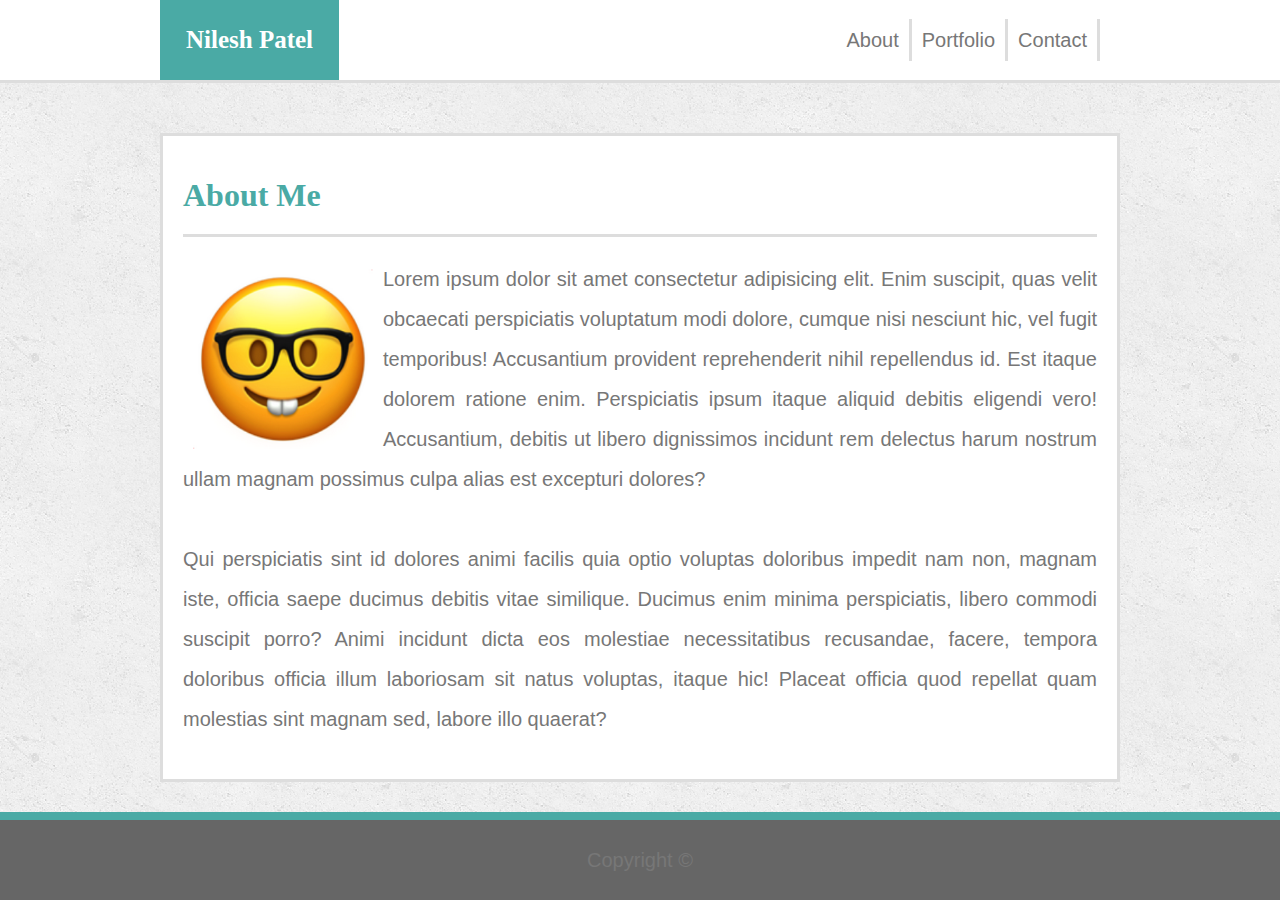
==== Homework_week_1/index.html @ c7b12562 "This homework has been transfered from my homework repository" ====
<!DOCTYPE html>
<html lang="en">
<head>
    <meta charset="UTF-8">
    <meta name="viewport" content="width=device-width, initial-scale=1.0">
    <meta http-equiv="X-UA-Compatible" content="ie=edge">
    <link rel="stylesheet" type="text/css" href="assets/css/style.css">
    <title>Portfolio</title>
</head>
<body>

    <div class="container">
        
        <header class="main-header">
            <div class="inner-header">
                
                <div class="name">
                    Nilesh Patel
                </div>

                <nav class="nav">
                    <ul class="main-nav">
                        <li><a href="index.html" class="about">About</a></li>
                        <li><a href="portfolio.html" class="portfolio">Portfolio</a></li>
                        <li><a href="contact.html" class="contact">Contact</a></li>
                    </ul>
                </nav>

            </div>
        </header>
        
        <main class="main">
            <div class="content">
                <h1> About Me </h1>

                <img class="image" src="assets/images/nerd-face.png" alt="nerd-face"> 

                <p> 
                    Lorem ipsum dolor sit amet consectetur adipisicing elit. Enim suscipit, quas velit obcaecati perspiciatis voluptatum modi dolore, cumque nisi nesciunt hic, vel fugit temporibus! Accusantium provident reprehenderit nihil repellendus id.
                    Est itaque dolorem ratione enim. Perspiciatis ipsum itaque aliquid debitis eligendi vero! Accusantium, debitis ut libero dignissimos incidunt rem delectus harum nostrum ullam magnam possimus culpa alias est excepturi dolores?<br><br>
                    Qui perspiciatis sint id dolores animi facilis quia optio voluptas doloribus impedit nam non, magnam iste, officia saepe ducimus debitis vitae similique. Ducimus enim minima perspiciatis, libero commodi suscipit porro?
                    Animi incidunt dicta eos molestiae necessitatibus recusandae, facere, tempora doloribus officia illum laboriosam sit natus voluptas, itaque hic! Placeat officia quod repellat quam molestias sint magnam sed, labore illo quaerat?<br>
                </p>
                
            </div>
        </main>

        <footer class="footer">
            <p>Copyright ©</p>
        </footer>

    </div>

</body>
</html>
---- Homework_week_1/assets/css/style.css ----
* {
    box-sizing: border-box; 
}

html,
body {
    display: flex;
    flex-direction: column;
    margin: 0;
    padding: 0;
    height: min-content;
    background-image: url("../images/concrete_seamless.png");
}

.container {
    display: flex;
    flex-direction: column;
}

.main-header {
    display: flex;
    justify-content: space-between;
    background: #ffffff;
    align-items: center;
    border-bottom: solid #dddddd;
}

.inner-header {
    display: flex;
    align-items: center;
    justify-content: space-between;
    margin: auto;
    width: 960px;
}

.name {
    color: #ffffff;
    background-color: #4aaaa5;
    padding: 26px;
    font-family: 'Georgia', Times, 'Times New Roman', serif;
    font-size: 25px;
    font-weight: bold;
    margin: 0;
}

.nav {
    display: flex;
}

.main-nav {
    display: flex;
    list-style: none;
    padding: 10px 20px;
}

.about, .portfolio, .contact {
    color: #777777;
    text-decoration: none;
    padding: 10px; 
    font-family: Arial, Helvetica, sans-serif;
    font-size: 20px;
    border-right: solid #dddddd;
}

.main {
    display: flex;
    flex-direction: column;
    flex-wrap: wrap;
    margin: auto;
    width: 960px;
    background: #ffffff;
    border: solid #dddddd;
    padding: 20px;
    margin-top: 50px;
    margin-bottom: 80px;
}

.image {
    float: left;
    width: 200px;
    height: 200px;
    padding: 10px;
}

h1 {
    font-family: Georgia, 'Times New Roman', Times, serif;
    color: #4aaaa5;
    border-bottom:  solid #dddddd;
    padding-bottom: 20px;;
}

p {
    font-family: 'Arial', 'Helvetica Neue', Helvetica, sans-serif;
    text-align: justify;
    color: #777777;
    line-height: 40px;
    font-size: 20px;
}


.group {
    margin: 10px;
}

.label {
    display: block;
    margin-bottom: 5px;
    font-family: Arial, Helvetica, sans-serif;
    color: #777777;
}

.input {
    resize: vertical;
    border: 1px solid #999;
    padding: 10px 20px;
    width:900px;
}

.button {
    background: #4aaaa5;
    color: #ffffff;
    padding: 10px 20px;

}

.gallery-main {
    display: flex;
    flex-direction: row;
    flex-wrap: wrap;
    list-style: none;
}

.gallery {
    /* display: flex; */
    position: relative;
}

.text {
    position: absolute;
    text-align: center;
    background-color: #4aaaa5;
    font-family: Arial, Helvetica, sans-serif;
    font-size: 20px;
    color: #ffffff;
    bottom: 20px;
    width:290px;
    padding: 10px;
    margin:10px;
}

.vader {
    width: 290px;
    height: 230px;
    margin: 10px;
}

.footer {
    position: fixed;
    display: flex;
    justify-content: center;
    right: 0;
    bottom: 0;
    left: 0;
    margin: 0;
    color: #ffffff;
    background: #666666;
    border-top: 8px solid #4aaaa5;
}
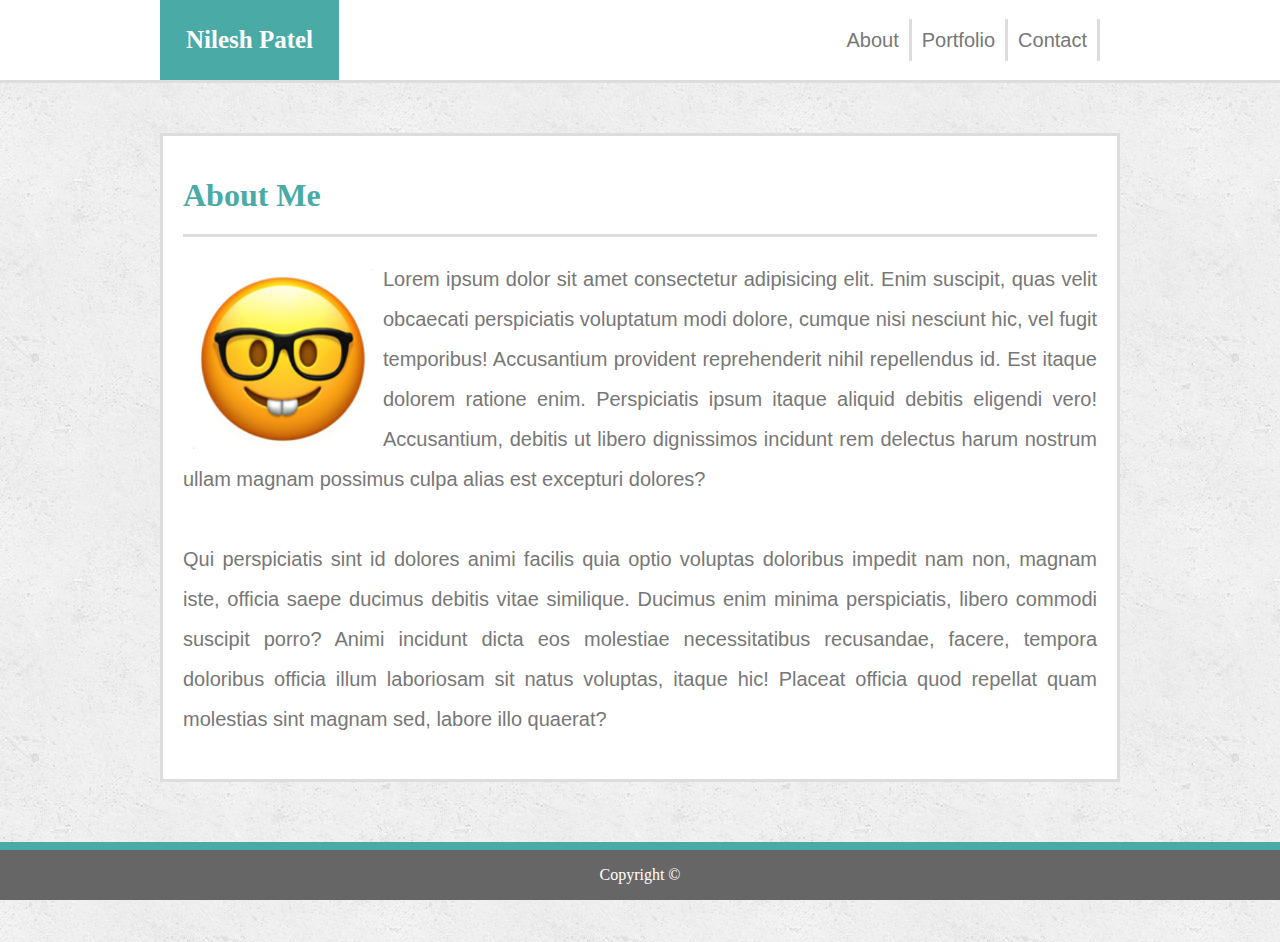
==== commit bc563de4: "corrected some coding errors and added classes" ====
--- a/Homework_week_1/index.html
+++ b/Homework_week_1/index.html
@@ -31,11 +31,12 @@
         
         <main class="main">
             <div class="content">
-                <h1> About Me </h1>
+
+                <h1 class="heading"> About Me </h1>
 
                 <img class="image" src="assets/images/nerd-face.png" alt="nerd-face"> 
 
-                <p> 
+                <p class="profile_text"> 
                     Lorem ipsum dolor sit amet consectetur adipisicing elit. Enim suscipit, quas velit obcaecati perspiciatis voluptatum modi dolore, cumque nisi nesciunt hic, vel fugit temporibus! Accusantium provident reprehenderit nihil repellendus id.
                     Est itaque dolorem ratione enim. Perspiciatis ipsum itaque aliquid debitis eligendi vero! Accusantium, debitis ut libero dignissimos incidunt rem delectus harum nostrum ullam magnam possimus culpa alias est excepturi dolores?<br><br>
                     Qui perspiciatis sint id dolores animi facilis quia optio voluptas doloribus impedit nam non, magnam iste, officia saepe ducimus debitis vitae similique. Ducimus enim minima perspiciatis, libero commodi suscipit porro?
--- a/Homework_week_1/assets/css/style.css
+++ b/Homework_week_1/assets/css/style.css
@@ -72,7 +72,7 @@
     border: solid #dddddd;
     padding: 20px;
     margin-top: 50px;
-    margin-bottom: 80px;
+    margin-bottom: 160px;
 }
 
 .image {
@@ -82,14 +82,14 @@
     padding: 10px;
 }
 
-h1 {
+.heading {
     font-family: Georgia, 'Times New Roman', Times, serif;
     color: #4aaaa5;
     border-bottom:  solid #dddddd;
     padding-bottom: 20px;;
 }
 
-p {
+.profile_text {
     font-family: 'Arial', 'Helvetica Neue', Helvetica, sans-serif;
     text-align: justify;
     color: #777777;
